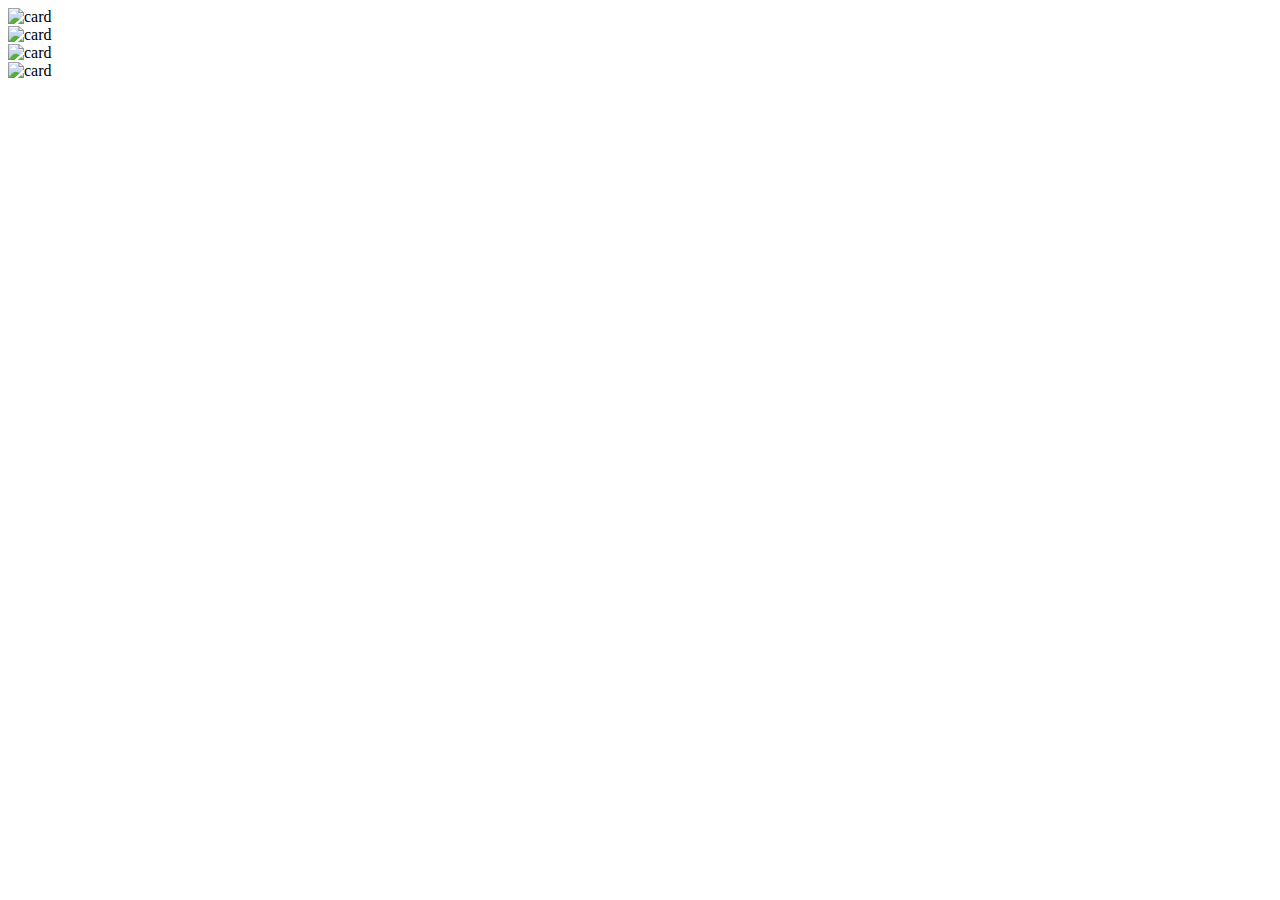
==== index.html @ 1f0ef0ba "change: rewrote core mechanics, changed style" ====
<!DOCTYPE html>
<html lang="en">

	<head>
		<meta charset="UTF-8" />
		<meta name="viewport"
					content="width=device-width, initial-scale=1.0" />
		<title>War</title>
	</head>

	<body>

		<div class="game_container">
			<div class="opponent">
				<div class="card">
					<img src="./img/back.png"
							 alt="card" />
				</div>
			</div>
			<div class="table">
				<div class="card"
						 id="card_opponent_table">
					<img src="./img/back.png"
							 alt="card" />
				</div>
				<div id="card_player_table"
						 class="card hidden">
					<img src="./img/back.png"
							 alt="card" />
				</div>
			</div>
			<div id="player_cards"
					 class="player">
				<div class="card card_input">
					<img src="./img/8_of_hearts.png"
							 alt="card" />
				</div>
			</div>
		</div>

		<script type="module"
						src="/src/main.ts"
						defer></script>
	</body>

</html>
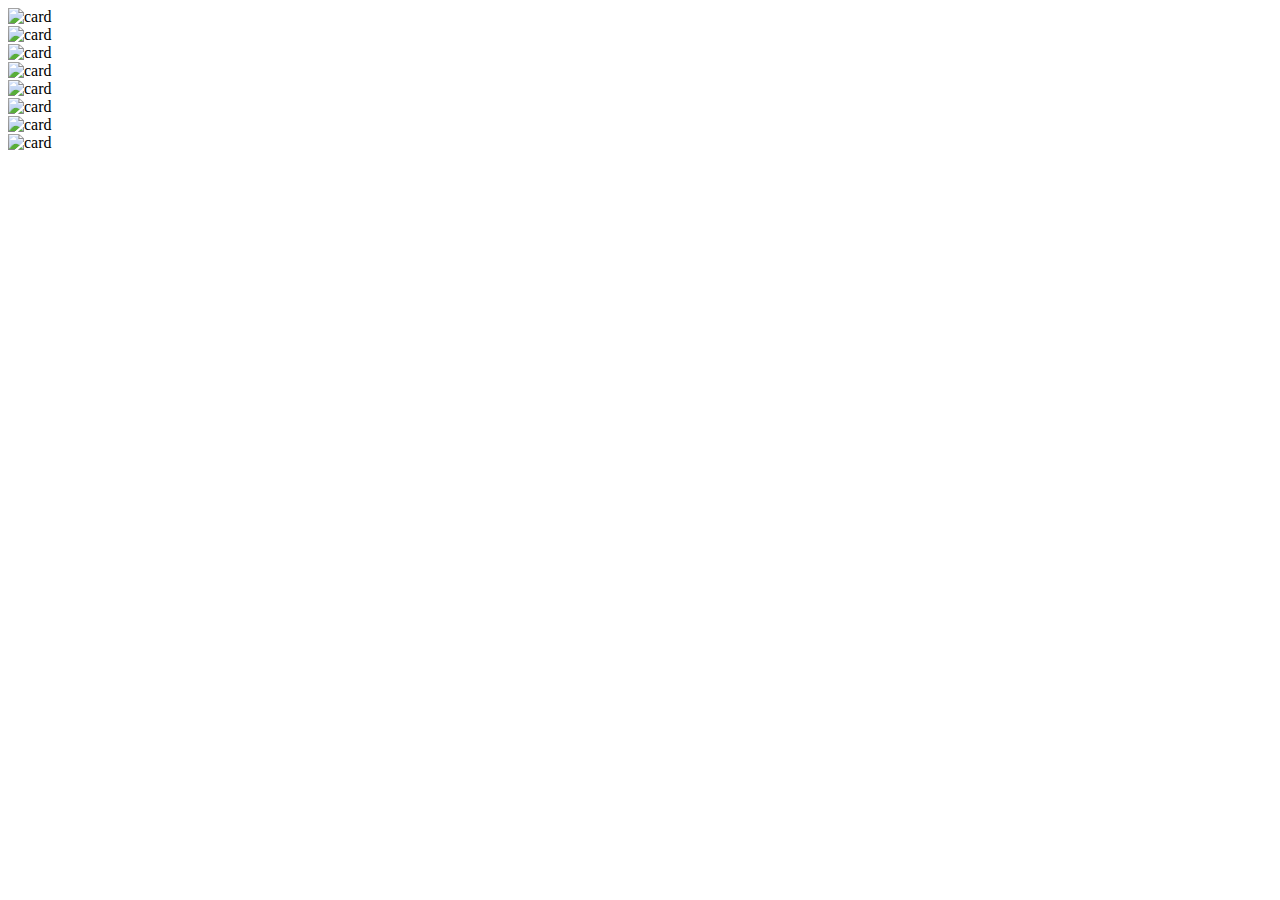
==== commit 9b937190: "rewrite: core mechanics, different methodology" ====
--- a/index.html
+++ b/index.html
@@ -12,13 +12,14 @@
 
 		<div class="game_container">
 			<div class="opponent">
-				<div class="card">
+				<div class="card"
+						 id="opp_card">
 					<img src="./img/back.png"
 							 alt="card" />
 				</div>
 			</div>
 			<div class="table">
-				<div class="card"
+				<div class="card hidden"
 						 id="card_opponent_table">
 					<img src="./img/back.png"
 							 alt="card" />
@@ -31,7 +32,28 @@
 			</div>
 			<div id="player_cards"
 					 class="player">
-				<div class="card card_input">
+				<div class="card card_input"
+						 id="player_card_0">
+					<img src="./img/8_of_hearts.png"
+							 alt="card" />
+				</div>
+				<div class="card card_input"
+						 id="player_card_1">
+					<img src="./img/8_of_hearts.png"
+							 alt="card" />
+				</div>
+				<div class="card card_input"
+						 id="player_card_2">
+					<img src="./img/8_of_hearts.png"
+							 alt="card" />
+				</div>
+				<div class="card card_input"
+						 id="player_card_3">
+					<img src="./img/8_of_hearts.png"
+							 alt="card" />
+				</div>
+				<div class="card card_input"
+						 id="player_card_4">
 					<img src="./img/8_of_hearts.png"
 							 alt="card" />
 				</div>
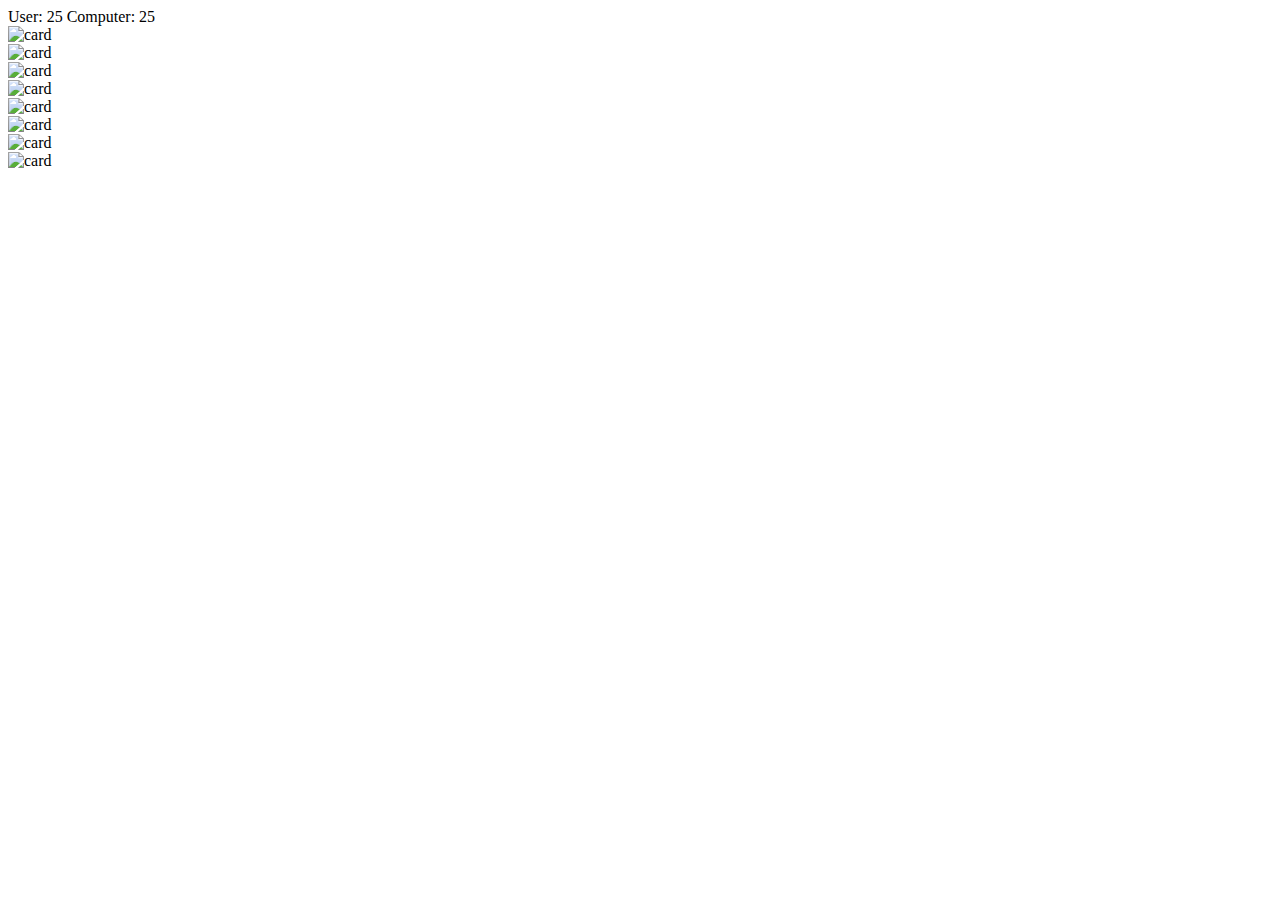
==== commit 7e626967: "fix: some bugs" ====
--- a/index.html
+++ b/index.html
@@ -9,7 +9,7 @@
 	</head>
 
 	<body>
-
+		<div id="score">User: 25 Computer: 25</div>
 		<div class="game_container">
 			<div class="opponent">
 				<div class="card"
@@ -33,11 +33,6 @@
 			<div id="player_cards"
 					 class="player">
 				<div class="card card_input"
-						 id="player_card_0">
-					<img src="./img/8_of_hearts.png"
-							 alt="card" />
-				</div>
-				<div class="card card_input"
 						 id="player_card_1">
 					<img src="./img/8_of_hearts.png"
 							 alt="card" />
@@ -57,6 +52,11 @@
 					<img src="./img/8_of_hearts.png"
 							 alt="card" />
 				</div>
+				<div class="card card_input"
+						 id="player_card_5">
+					<img src="./img/8_of_hearts.png"
+							 alt="card" />
+				</div>
 			</div>
 		</div>
 
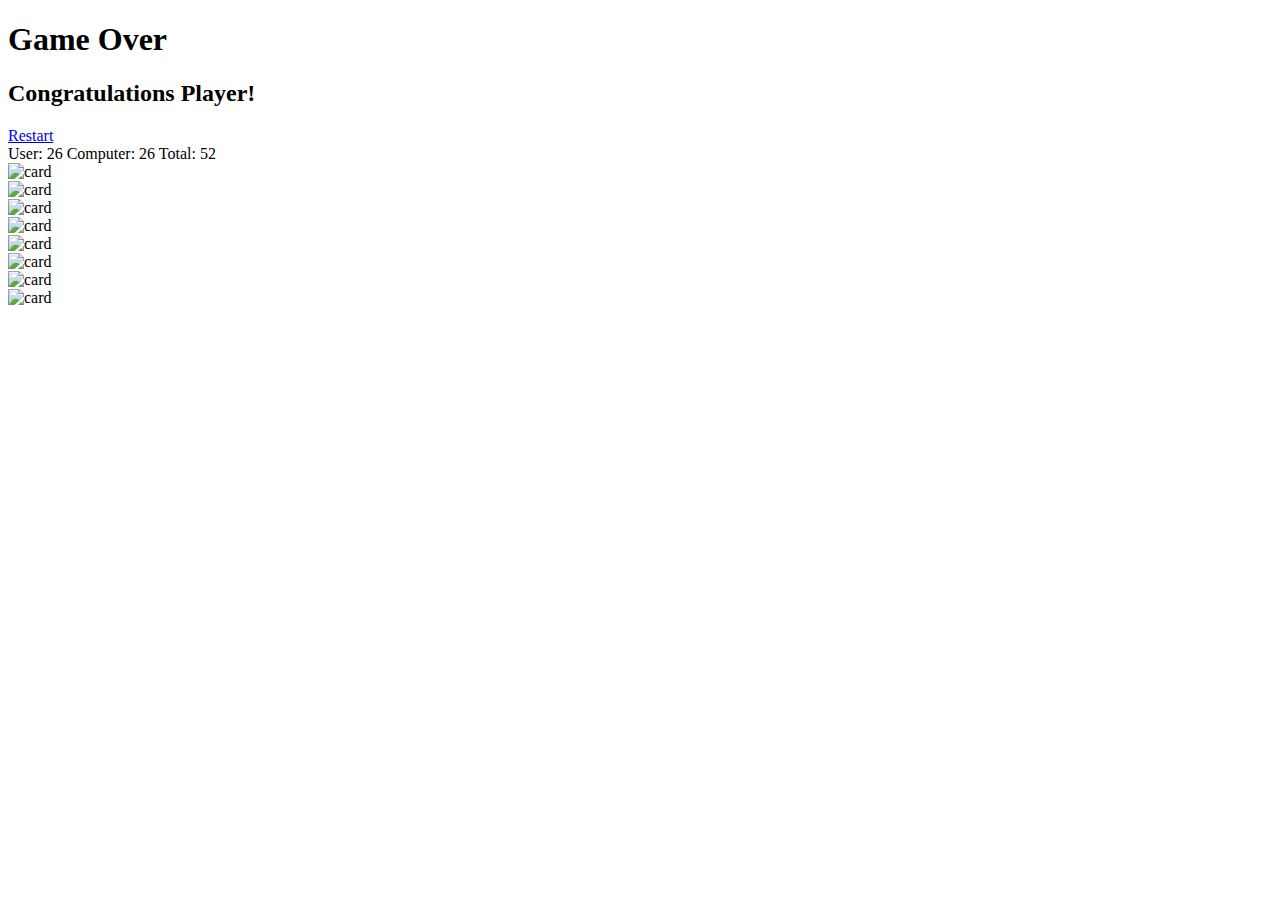
==== commit 8b2151a9: "rewrite: updated visuals" ====
--- a/index.html
+++ b/index.html
@@ -9,7 +9,13 @@
 	</head>
 
 	<body>
-		<div id="score">User: 25 Computer: 25</div>
+		<div id="game_over"
+				 class="hidden overlay">
+			<h1>Game Over</h1>
+			<h2 id="winner">Congratulations Player!</h2>
+			<a href="/index.html">Restart</a>
+		</div>
+		<div id="score">User: 26 Computer: 26 Total: 52</div>
 		<div class="game_container">
 			<div class="opponent">
 				<div class="card"
@@ -33,6 +39,11 @@
 			<div id="player_cards"
 					 class="player">
 				<div class="card card_input"
+						 id="player_card_0">
+					<img src="./img/8_of_hearts.png"
+							 alt="card" />
+				</div>
+				<div class="card card_input"
 						 id="player_card_1">
 					<img src="./img/8_of_hearts.png"
 							 alt="card" />
@@ -52,11 +63,6 @@
 					<img src="./img/8_of_hearts.png"
 							 alt="card" />
 				</div>
-				<div class="card card_input"
-						 id="player_card_5">
-					<img src="./img/8_of_hearts.png"
-							 alt="card" />
-				</div>
 			</div>
 		</div>
 
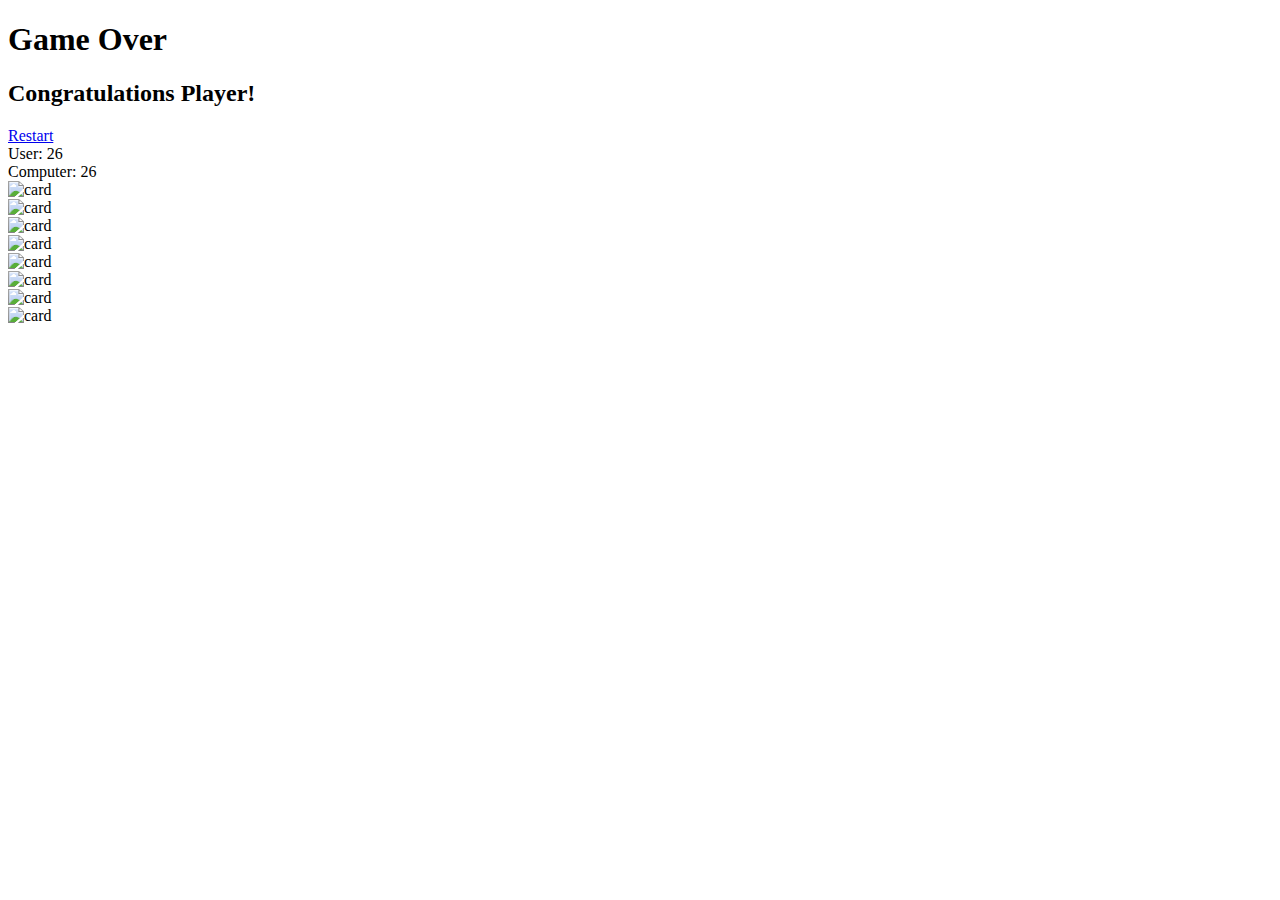
==== commit e2e1a0bc: "add: formatting to the card count text" ====
--- a/index.html
+++ b/index.html
@@ -15,7 +15,8 @@
 			<h2 id="winner">Congratulations Player!</h2>
 			<a href="/index.html">Restart</a>
 		</div>
-		<div id="score">User: 26 Computer: 26 Total: 52</div>
+		<div id="score"
+				 class="score_text">User: 26<br>Computer: 26</div>
 		<div class="game_container">
 			<div class="opponent">
 				<div class="card"
